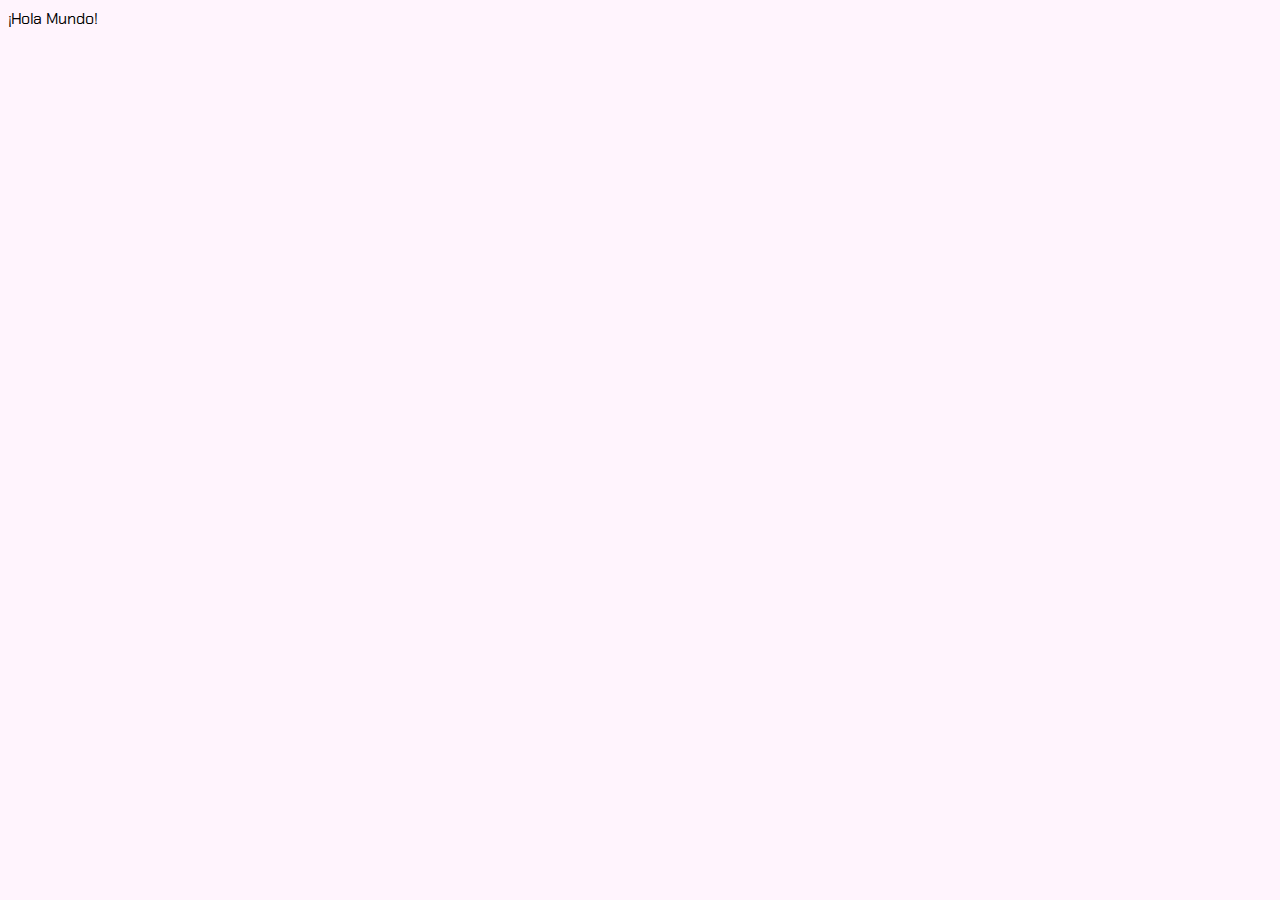
==== src/html/index.html @ 502a2761 "commit inicial - estructura y links" ====
<!DOCTYPE html>
<html>
    <head>
        <link href="https://fonts.googleapis.com/css?family=Chakra+Petch&display=swap" rel="stylesheet">
        <link rel="stylesheet" type="text/css" href="./../css/style.css">
    </head>
    <body>
        <nav>
            ¡Hola Mundo!
        </nav>
        </section>
        <script src="./../js/index.js" type="text/javascript"></script>
    </body>
</html>
---- src/css/style.css ----
body {
    background-color: #FFF4FD;
    font-family: 'Chakra Petch', sans-serif;
}
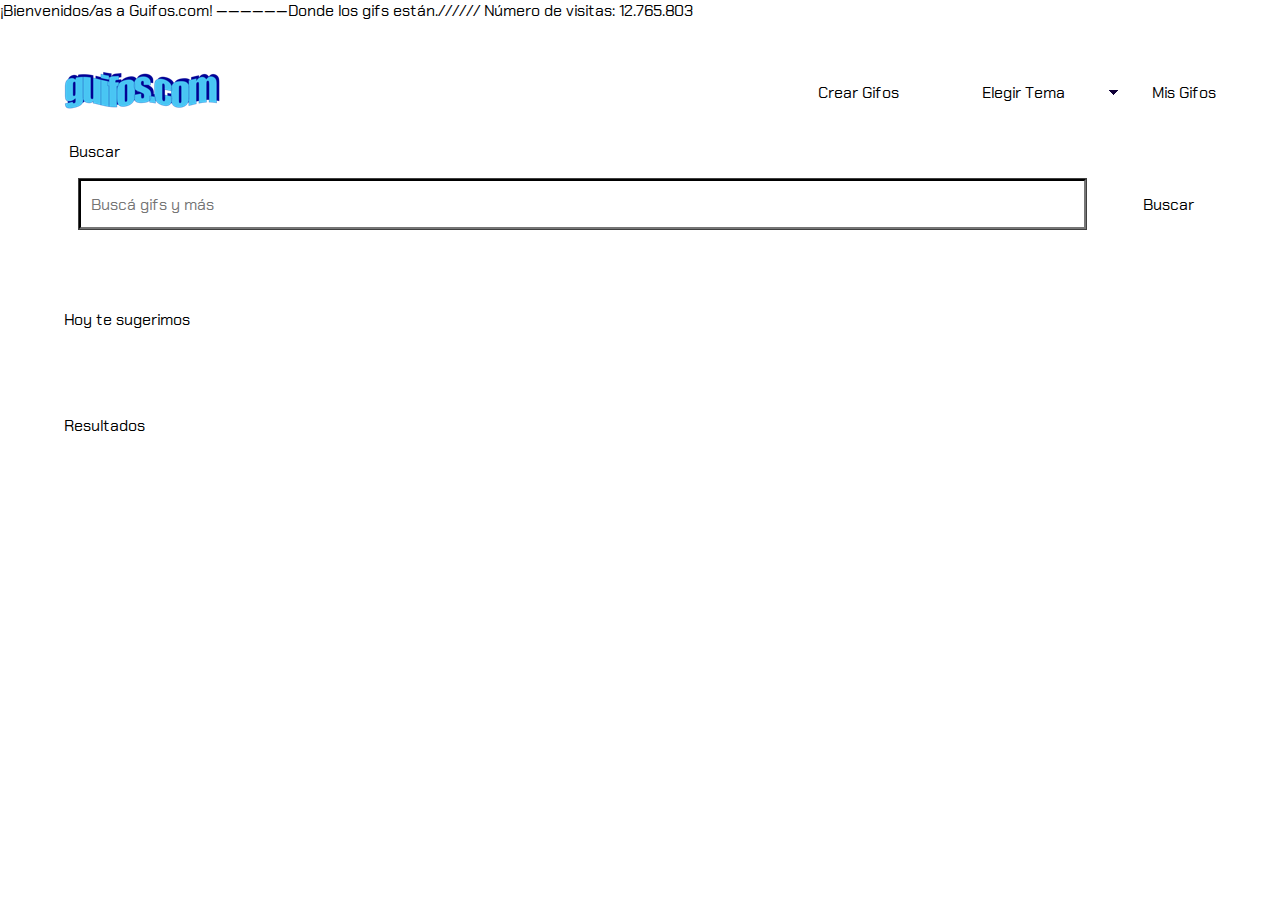
==== commit 2267f235: "fetch trending y creación dinámica de cards" ====
--- a/src/html/index.html
+++ b/src/html/index.html
@@ -3,11 +3,46 @@
     <head>
         <link href="https://fonts.googleapis.com/css?family=Chakra+Petch&display=swap" rel="stylesheet">
         <link rel="stylesheet" type="text/css" href="./../css/style.css">
+        <link rel="stylesheet" type="text/css" href="./../css/main-theme.css">
+        <link rel="stylesheet" type="text/css" href="./../css/dark-theme.css">
     </head>
-    <body>
-        <nav>
-            ¡Hola Mundo!
+    <body class="main-theme">
+        <nav class="nav-bar">
+            ¡Bienvenidos/as a Guifos.com! ——————Donde los gifs están.////// Número de visitas: 12.765.803
         </nav>
+        <section class="main-container">
+            <header class="section-header">
+                <div class="logo"><img src="./../../public/images/guifos_logo.png"/></div>
+                <div class="button-container">
+                    <div class="header-button button button-active">Crear Gifos</div>
+                    <div>
+                        <div class="button-wrapper">
+                            <div class="header-button button button-active">Elegir Tema</div>
+                            <div class="header-dropdown button button-active">
+                                <img src="./../../public/images/forward.svg">
+                            </div>
+                        </div>
+                    </div>
+                    <span>Mis Gifos</span>
+                </div>
+            </header>
+            <div class="search-container box">
+                <div class="box-header">Buscar</div>
+                <div class="search-wrapper flex-center-content">
+                    <input class="search-bar" placeholder="Buscá gifs y más" value="" id="search-bar"/>
+                    <div class="search-button button button-disabled" id="search-button">
+                        <img src="./../../public/images/Combined Shape.svg"/>
+                        <span>Buscar</span>
+                    </div>
+                </div>
+            </div>
+            <div class="gallery-container">
+                <div class="text-box">Hoy te sugerimos</div>
+                <div class="cards-wrapper"></div>
+                <div class="results-wrapper" id="gallery">
+                    <div class="text-box">Resultados</div>
+                </div>
+            </div>
         </section>
         <script src="./../js/index.js" type="text/javascript"></script>
     </body>
--- a/src/css/style.css
+++ b/src/css/style.css
@@ -1,4 +1,142 @@
 body {
-    background-color: #FFF4FD;
+    padding: 0;
+    margin: 0;
     font-family: 'Chakra Petch', sans-serif;
 }
+
+.flex-center-content {
+    display: flex;
+    align-items: center;
+    justify-content: center;
+}
+
+.main-container {
+    padding-top: 50px;
+    width: 90vw;
+    margin: auto
+}
+
+.section-header {
+    display: flex;
+    justify-content: space-between;
+    margin-bottom: 25px;
+}
+
+.button-container {
+    display: flex;
+    align-items: center;
+    justify-content: space-between;
+    width: 430px;
+}
+
+.button-wrapper {
+    display: flex;
+}
+
+.button {
+    height: 35px;
+    display: flex;
+    justify-content: center;
+    align-items: center;
+}
+
+.header-button {
+    width: 144px;
+}
+
+.header-dropdown {
+    width: 36px;
+}
+
+.header-dropdown img {
+    transform: rotate(90deg);
+}
+
+.box-header {
+    width: 100%;
+    height: 25px;
+    padding: 0 5px;
+    display: flex;
+    justify-content: space-between;
+    align-items: center;
+    box-sizing: border-box;
+}
+
+.box-header img {
+    width: 16px;
+}
+
+.search-container {
+    width: 100%;
+    margin-bottom: 65px;
+}
+
+.search-wrapper {
+    width: 100%;
+}
+
+.search-bar {
+    margin: 15px;
+    padding: 10px;
+    height: 50px;
+    flex: 1;
+    border-top: 2px solid #000;
+    border-left: 2px solid #000;
+    box-shadow: 0px 0px 0px 1px rgba(0,0,0,0.75);
+    box-sizing: border-box;
+    font-family: 'Chakra Petch', sans-serif;
+    font-size: 1em;
+}
+
+.search-button{
+    margin-right: 15px;
+    width: 100px;
+    justify-content: space-around;
+}
+
+.cards-wrapper {
+    margin-top: 20px;
+    width: 100%;
+    display: flex;
+    justify-content: space-between;
+}
+
+.card-header {
+    display: flex;
+    align-items: space-between;
+}
+
+.card {
+    width: 20vw;
+    height: 20vw;
+    padding: 2px;
+    background-color: #E6E6E6;
+    overflow: hidden; 
+}
+
+.card-content {
+    height: 100%;
+    display: flex;
+    align-items: center;
+}
+
+.card-content img {
+    height: 100%;
+}
+
+.results-wrapper {
+    margin-top: 65px;
+}
+
+.results-container {
+    width: 100%;
+    display: flex;
+    justify-content: space-between;
+    flex-wrap: wrap; 
+}
+
+.results-thumb {
+    height: 20vw;
+    width: 20vw;
+    margin-top: 16px;
+}
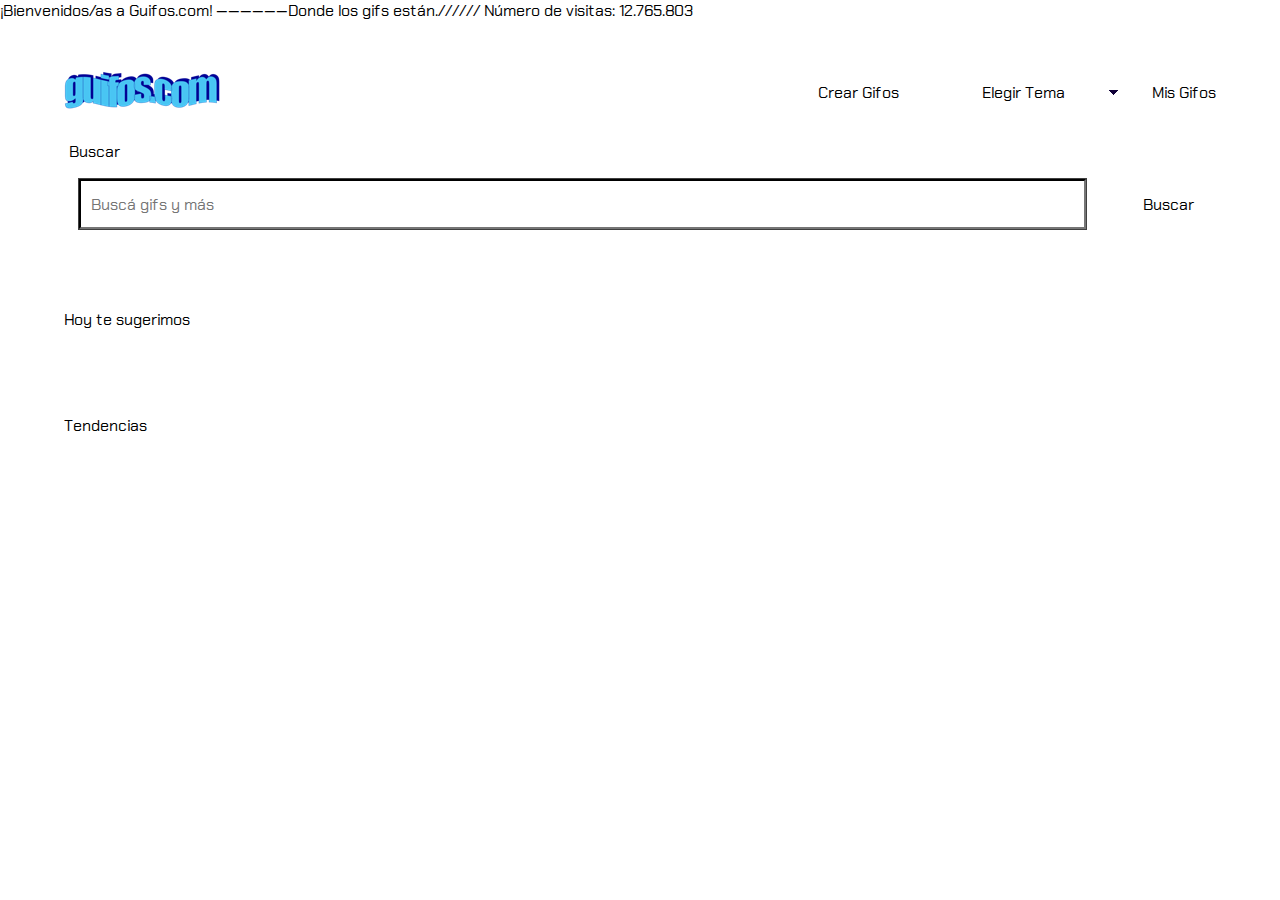
==== commit 40410b1c: "interpreté mal el spec y me confundí related searches con trending" ====
--- a/src/html/index.html
+++ b/src/html/index.html
@@ -40,7 +40,8 @@
                 <div class="text-box">Hoy te sugerimos</div>
                 <div class="cards-wrapper"></div>
                 <div class="results-wrapper" id="gallery">
-                    <div class="text-box">Resultados</div>
+                    <div class="text-box" id="results-text">Tendencias</div>
+                    <div class="results-container" id="results"></div>
                 </div>
             </div>
         </section>
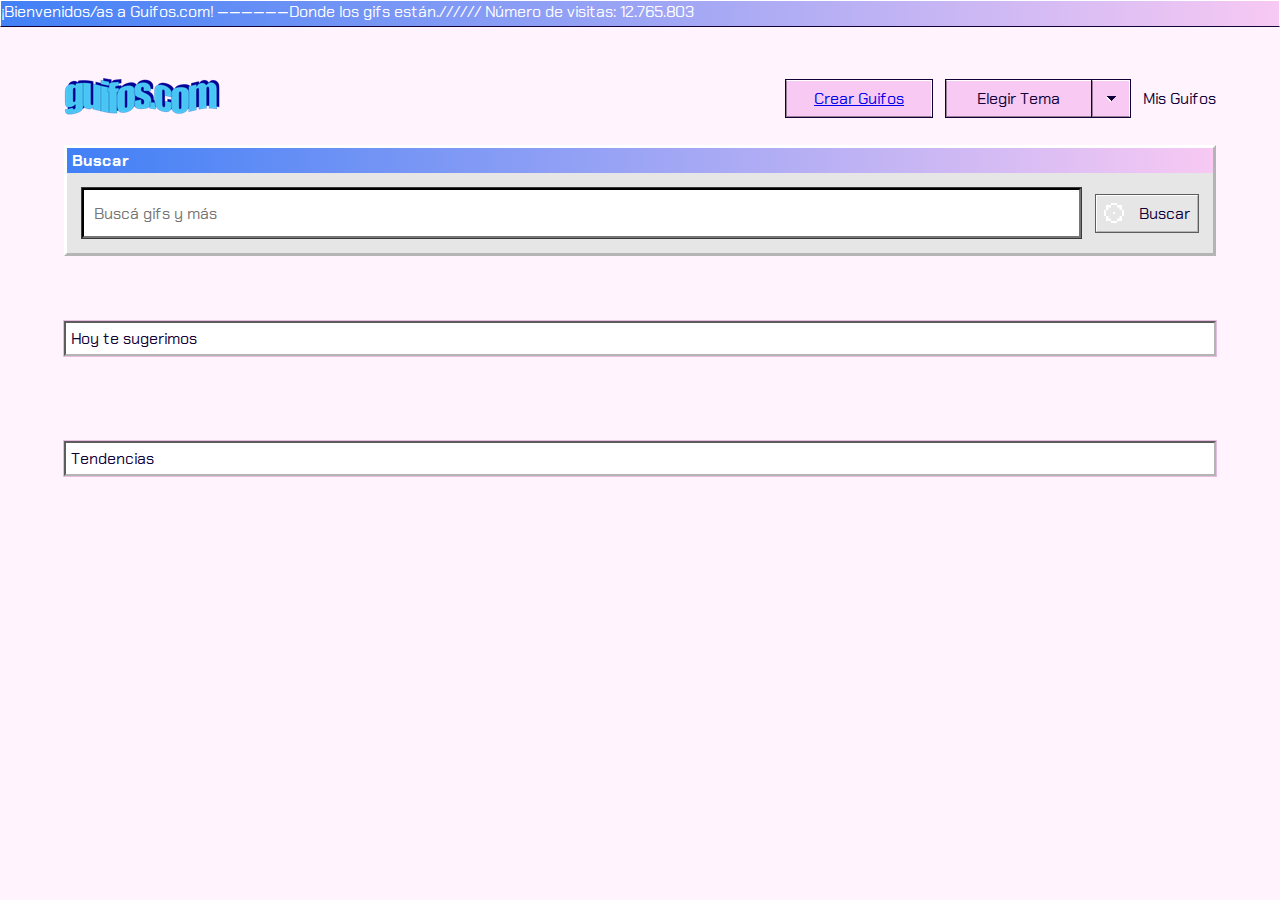
==== commit 11c2d4af: "upload section with post and ls" ====
--- a/src/html/index.html
+++ b/src/html/index.html
@@ -14,7 +14,9 @@
             <header class="section-header">
                 <div class="logo"><img src="./../../public/images/guifos_logo.png"/></div>
                 <div class="button-container">
-                    <div class="header-button button button-active">Crear Gifos</div>
+                    <div class="header-button button button-active">
+                        <a href="./upload.html">Crear Guifos</a>
+                    </div>
                     <div>
                         <div class="button-wrapper">
                             <div class="header-button button button-active">Elegir Tema</div>
@@ -23,7 +25,7 @@
                             </div>
                         </div>
                     </div>
-                    <span>Mis Gifos</span>
+                    <span>Mis Guifos</span>
                 </div>
             </header>
             <div class="search-container box">
@@ -33,6 +35,20 @@
                     <div class="search-button button button-disabled" id="search-button">
                         <img src="./../../public/images/Combined Shape.svg"/>
                         <span>Buscar</span>
+                    </div>
+                </div>
+                <div class="box search-suggestion-wrapper hidden">
+                    <div class="search-suggestion">
+                        <span class="suggested-topic">Kittens</span>
+                        <img src="./../../public/images/arrow.svg">
+                    </div>
+                    <div class="search-suggestion">
+                        <span class="suggested-topic">Puppies</span>
+                        <img src="./../../public/images/arrow.svg">
+                    </div>
+                    <div class="search-suggestion">
+                        <span class="suggested-topic">Unicorns</span>
+                        <img src="./../../public/images/arrow.svg">
                     </div>
                 </div>
             </div>
--- a/src/css/style.css
+++ b/src/css/style.css
@@ -13,7 +13,7 @@
 .main-container {
     padding-top: 50px;
     width: 90vw;
-    margin: auto
+    margin: auto;
 }
 
 .section-header {
@@ -38,6 +38,7 @@
     display: flex;
     justify-content: center;
     align-items: center;
+    cursor: pointer;
 }
 
 .header-button {
@@ -68,7 +69,8 @@
 
 .search-container {
     width: 100%;
-    margin-bottom: 65px;
+    box-sizing: border-box;
+    position: relative;
 }
 
 .search-wrapper {
@@ -94,6 +96,28 @@
     justify-content: space-around;
 }
 
+.search-suggestion-wrapper {
+    width:  90vw;
+    position: absolute;
+    top: 108px;
+    left: -3px;
+    box-sizing: border-box
+}
+
+.search-suggestion {
+    height: 36px;
+    margin: 10px;
+    padding-left: 10px;
+    width: calc(100% - 165px);
+    display: flex;
+    align-items: center;
+}
+
+.search-suggestion img {
+    transform: rotate(180deg);
+    margin: 0 10px;
+}
+
 .cards-wrapper {
     margin-top: 20px;
     width: 100%;
@@ -118,10 +142,18 @@
     height: 100%;
     display: flex;
     align-items: center;
+    position: relative;
 }
 
 .card-content img {
     height: 100%;
+}
+
+.card-see-more {
+    width: 80px;
+    position: absolute;
+    bottom: 35px;
+    left: 10px;
 }
 
 .results-wrapper {
@@ -140,3 +172,88 @@
     width: 20vw;
     margin-top: 16px;
 }
+
+.gallery-container {
+    margin-top: 65px;
+}
+
+/* Upload */
+
+h2 {
+    font-size: 16px;
+    line-height: 22px;
+}
+
+.accent {
+    font-style: italic;
+    font-weight: bold;
+}
+
+.upload-box-container {
+    width: 40vw;
+    display: flex;
+    flex-direction: column;
+}
+
+.upload-intro {
+    flex: 1;
+    margin: 20px 0 20px 70px;
+    box-sizing: content-box;
+}
+
+.upload-button-wrapper {
+    display: flex; 
+    justify-content: flex-end;
+    margin: 36px;
+}
+
+.upload-video-container {
+    width: 60vw;
+    display: flex;
+    flex-direction: column;
+}
+
+.video-stream {
+    width: 100%;
+    padding: 20px 20px 0 20px;
+    box-sizing: border-box;
+}
+
+video, .video-preview {
+    width: 100%;
+    height: auto;
+}
+
+.record-button-wrapper {
+    display: flex; 
+    justify-content: space-between;
+    margin: 16px;
+}
+
+.record-button-container {
+    display: flex;
+}
+
+.timer-container {
+    padding: 5px;
+    height: 36px;
+    width: 125px;
+    border-top: 2px solid #000;
+    border-left: 2px solid #000;
+    box-shadow: 0px 0px 0px 1px rgba(0,0,0,0.75);
+    box-sizing: border-box;
+    font-family: 'Chakra Petch', sans-serif;
+    font-size: 1em;
+    background: #FFF;
+    display: flex;
+    align-items: center;
+    text-align: center;
+}
+
+.hidden {
+    display: none;
+}
+
+.invisible {
+    visibility: hidden;
+}--- a/src/css/main-theme.css
+++ b/src/css/main-theme.css
@@ -0,0 +1,80 @@
+.main-theme {
+    color: #110038;    
+    background-color: #FFF4FD;
+}
+
+.main-theme .nav-bar {
+    height: 25px;
+    background: linear-gradient(90deg, rgba(65,128,246,1) 0%, rgba(247,201,243,1) 100%);
+    border: 1px solid #fff;
+    border-bottom: 1px solid #110038;
+    color: #FFFFFF;
+}
+
+.main-theme .button-active {
+    background-color: #F7C9F3;
+    box-shadow: 0px 0px 0px 1px #110038;
+    border-top: 1px solid #FFFFFF;
+    border-right: 1px solid #FFFFFF;
+    border-bottom: 1px solid #997D97;
+    border-left: 1px solid #997D97;
+}
+
+.main-theme .button-recording {
+    background-color: #FF6161;
+    box-shadow: 0px 0px 0px 1px #110038;
+    border-top: 1px solid #FFFFFF;
+    border-right: 1px solid #FFFFFF;
+    border-bottom: 1px solid #993A3A;
+    border-left: 1px solid #993A3A;
+    color: #FFF;
+}
+
+.main-theme .button-disabled {
+    border: 1px solid #FFFFFF;
+    background-color: #E6E6E6;
+    border-right: 1px solid #B4B4B4;
+    border-bottom: 1px solid #B4B4B4;
+    box-shadow: 0px 0px 0px 1px #5d5d5d;
+}
+
+.main-theme .box {
+    border: 3px solid #FFFFFF;
+    background-color: #E6E6E6;
+    border-right: 3px solid #B4B4B4;
+    border-bottom: 3px solid #B4B4B4;
+}
+
+.main-theme .box-header {
+    background: linear-gradient(90deg, rgba(65,128,246,1) 0%, rgba(247,201,243,1) 100%);
+    color: #FFFFFF;
+    font-weight: bold;
+}
+
+.main-theme .text-box {
+    padding: 5px;
+    box-sizing: border-box;
+    background: #FFF;
+    border-top: 2px solid #5d5d5d;
+    border-left: 2px solid #5d5d5d;
+    border-right: 2px solid #B4B4B4;
+    border-bottom: 2px solid #B4B4B4;
+    box-shadow: 0px 0px 0px 1px #E6BBE2;
+}
+
+.main-theme .search-suggestion {
+    background-color: #E6E6E6;
+    border-right: 1px solid #B4B4B4;
+    border-bottom: 1px solid #B4B4B4;
+    box-shadow: 0px 0px 0px 1px #5d5d5d;
+}
+
+.main-theme .card-see-more {
+    background-color: #4180F6;
+    box-shadow: 0px 0px 0px 1px #110038;
+    border-top: 1px solid #FFFFFF;
+    border-right: 1px solid #FFFFFF;
+    border-bottom: 1px solid #4C2F99;
+    border-left: 1px solid #4C2F99;
+    color: #FFFFFF;
+}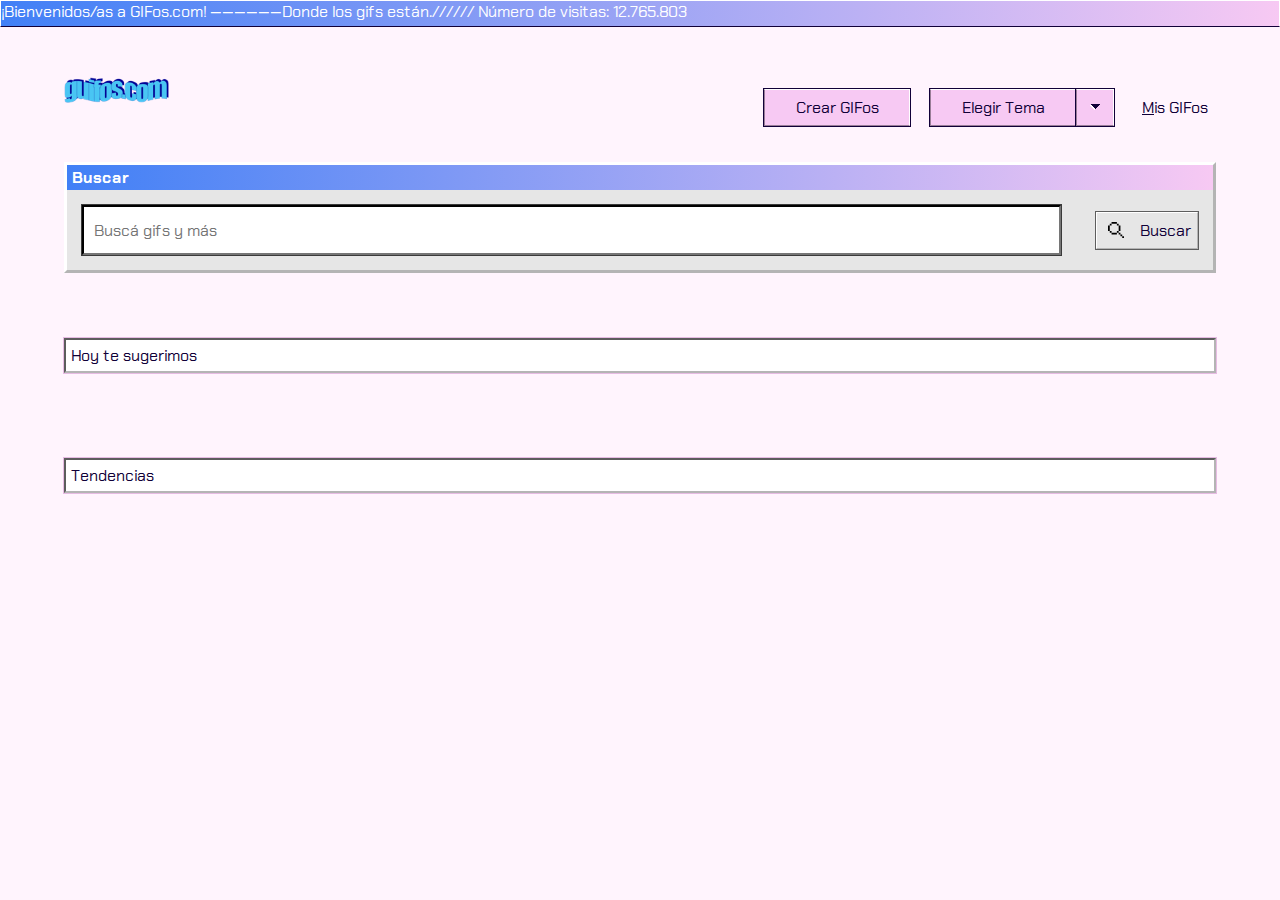
==== commit 45b24469: "cleanup" ====
--- a/src/html/index.html
+++ b/src/html/index.html
@@ -1,31 +1,36 @@
 <!DOCTYPE html>
 <html>
     <head>
+        <meta charset="UTF-8">
         <link href="https://fonts.googleapis.com/css?family=Chakra+Petch&display=swap" rel="stylesheet">
         <link rel="stylesheet" type="text/css" href="./../css/style.css">
-        <link rel="stylesheet" type="text/css" href="./../css/main-theme.css">
+        <link rel="stylesheet" type="text/css" href="./../css/light-theme.css">
         <link rel="stylesheet" type="text/css" href="./../css/dark-theme.css">
     </head>
-    <body class="main-theme">
+    <body class="light-theme">
         <nav class="nav-bar">
-            ¡Bienvenidos/as a Guifos.com! ——————Donde los gifs están.////// Número de visitas: 12.765.803
+            ¡Bienvenidos/as a GIFos.com! ——————Donde los gifs están.////// Número de visitas: 12.765.803
         </nav>
         <section class="main-container">
             <header class="section-header">
-                <div class="logo"><img src="./../../public/images/guifos_logo.png"/></div>
+                <div class="logo"></div>
                 <div class="button-container">
                     <div class="header-button button button-active">
-                        <a href="./upload.html">Crear Guifos</a>
+                        <a href="./upload.html">Crear GIFos</a>
                     </div>
                     <div>
                         <div class="button-wrapper">
                             <div class="header-button button button-active">Elegir Tema</div>
-                            <div class="header-dropdown button button-active">
+                            <div class="header-dropdown button button-active" id="dropdown">
                                 <img src="./../../public/images/forward.svg">
+                            </div>
+                            <div class="header-button box header-dropdown-container hidden">
+                                <div class="header-button button button-inactive" id="light">Sailor day</div>
+                                <div class="header-button button button-inactive" id="dark">Sailor Night</div>
                             </div>
                         </div>
                     </div>
-                    <span>Mis Guifos</span>
+                    <a href="./upload.html" class="header-link"><span class="hover-underline">M</span>is GIFos</a>
                 </div>
             </header>
             <div class="search-container box">
@@ -33,21 +38,21 @@
                 <div class="search-wrapper flex-center-content">
                     <input class="search-bar" placeholder="Buscá gifs y más" value="" id="search-bar"/>
                     <div class="search-button button button-disabled" id="search-button">
-                        <img src="./../../public/images/Combined Shape.svg"/>
+                        <div class="search-icon"></div>
                         <span>Buscar</span>
                     </div>
                 </div>
                 <div class="box search-suggestion-wrapper hidden">
-                    <div class="search-suggestion">
-                        <span class="suggested-topic">Kittens</span>
+                    <div class="search-suggestion" data-search="Kittens">
+                        <span class="suggested-topic" data-search="Kittens">Kittens</span>
                         <img src="./../../public/images/arrow.svg">
                     </div>
-                    <div class="search-suggestion">
-                        <span class="suggested-topic">Puppies</span>
+                    <div class="search-suggestion" data-search="Puppies">
+                        <span class="suggested-topic" data-search="Puppies">Puppies</span>
                         <img src="./../../public/images/arrow.svg">
                     </div>
-                    <div class="search-suggestion">
-                        <span class="suggested-topic">Unicorns</span>
+                    <div class="search-suggestion" data-search="Unicorns">
+                        <span class="suggested-topic" data-search="Unicorns">Unicorns</span>
                         <img src="./../../public/images/arrow.svg">
                     </div>
                 </div>
--- a/src/css/style.css
+++ b/src/css/style.css
@@ -4,6 +4,14 @@
     font-family: 'Chakra Petch', sans-serif;
 }
 
+a {
+    text-decoration: none;
+}
+
+.nav-bar {
+    height: 25px;
+}
+
 .flex-center-content {
     display: flex;
     align-items: center;
@@ -16,6 +24,22 @@
     margin: auto;
 }
 
+.back {
+    display: flex;
+    align-items: center;
+}
+
+.back img {
+    margin-right: 15px;
+}
+
+.logo {
+    width: 105px;
+    height: 60px;
+    background-size: contain;
+    background-repeat: no-repeat;
+}
+
 .section-header {
     display: flex;
     justify-content: space-between;
@@ -26,10 +50,15 @@
     display: flex;
     align-items: center;
     justify-content: space-between;
-    width: 430px;
+}
+
+.header-link {
+    margin-left: 20px;
+    padding: 8px;
 }
 
 .button-wrapper {
+    position: relative;
     display: flex;
 }
 
@@ -39,6 +68,7 @@
     justify-content: center;
     align-items: center;
     cursor: pointer;
+    margin-left: 20px;
 }
 
 .header-button {
@@ -47,10 +77,28 @@
 
 .header-dropdown {
     width: 36px;
-}
-
-.header-dropdown img {
-    transform: rotate(90deg);
+    margin: 0;
+}
+
+.header-dropdown-container .button {
+    margin: 0;
+}
+
+.header-dropdown-container {
+    position: absolute;
+    top: 38px;
+    left: 20px;
+    width: 185px;
+    z-index: 1;
+    display: flex;
+    flex-direction: column;
+    align-items: center;
+    padding: 12px;
+    box-sizing: border-box;
+}
+
+.hover-underline {
+    text-decoration: underline;
 }
 
 .box-header {
@@ -96,6 +144,13 @@
     justify-content: space-around;
 }
 
+.search-icon {
+    height: 25px;
+    width: 25px;
+    background-position: center;
+    background-repeat: no-repeat;
+}
+
 .search-suggestion-wrapper {
     width:  90vw;
     position: absolute;
@@ -114,6 +169,7 @@
 }
 
 .search-suggestion img {
+    width: 20px;
     transform: rotate(180deg);
     margin: 0 10px;
 }
@@ -122,7 +178,6 @@
     margin-top: 20px;
     width: 100%;
     display: flex;
-    justify-content: space-between;
 }
 
 .card-header {
@@ -136,6 +191,11 @@
     padding: 2px;
     background-color: #E6E6E6;
     overflow: hidden; 
+    margin-right: 3vw; 
+}
+
+.card:nth-child(4) {
+    margin-right: 0,
 }
 
 .card-content {
@@ -156,6 +216,10 @@
     left: 10px;
 }
 
+.card-see-more-text {
+    padding: 3px;
+}
+
 .results-wrapper {
     margin-top: 65px;
 }
@@ -163,18 +227,38 @@
 .results-container {
     width: 100%;
     display: flex;
-    justify-content: space-between;
     flex-wrap: wrap; 
 }
 
 .results-thumb {
     height: 20vw;
     width: 20vw;
-    margin-top: 16px;
+    margin-top: 3vw;
+    margin-right: 3vw;
+}
+
+.results-thumb:nth-child(4n+4) {
+    margin-right: 0;
 }
 
 .gallery-container {
     margin-top: 65px;
+}
+
+.card img:hover {
+    border: 1px dotted #000000;
+}
+
+.results-thumb img:hover {
+    border: 1px dotted #000000;
+}
+
+.results-thumb:hover {
+    box-sizing: border-box;
+    border-top: 3px solid #FFFFFF;
+    border-left: 3px solid #FFFFFF;
+    border-right: 3px solid #B4B4B4;
+    border-bottom: 3px solid #B4B4B4;
 }
 
 /* Upload */
@@ -182,6 +266,10 @@
 h2 {
     font-size: 16px;
     line-height: 22px;
+}
+
+.record-button {
+    margin: 0;
 }
 
 .accent {
@@ -199,6 +287,13 @@
     flex: 1;
     margin: 20px 0 20px 70px;
     box-sizing: content-box;
+    position: relative;
+}
+
+.retro-icon {
+    position: absolute;
+    top: 15px;
+    left: -45px;
 }
 
 .upload-button-wrapper {
@@ -250,10 +345,88 @@
     text-align: center;
 }
 
+.video-upload-message {
+    background-color: #FFF;
+    border-top: 1px solid #000;
+    border-left: 1px solid #000;
+    box-shadow: 0px 0px 0px 1px rgba(0,0,0,0.75);
+    height: 300px;
+    width: 100%;
+    display: flex;
+    flex-direction: column;
+    justify-content: center;
+    align-items: center;
+}
+
+.progress-bar {
+    margin: 20px;
+    display: flex;
+    width: 250px;
+    height: 20px;
+}
+
+.progress-bar-item {
+    flex: 1;
+}
+
+.share-modal-wrapper {
+    width: 100vw;
+    height: 100vh;
+    position: absolute;
+    top: 0;
+    z-index: 10;
+    display: flex;
+    justify-content: center;
+    align-items: center;
+}
+
+.share-modal {
+    width: 550px;
+    height: 250px;
+    display: flex;
+    padding: 25px;
+    justify-content: space-between;
+}
+
+.share-button-wrapper {
+    padding-right: 20px;
+}
+
+.share-button {
+    margin: 0 20px 20px 0;
+    padding: 5px;
+    width: 150px;
+}
+
+.share-img {
+    height: 200px;
+    flex: 1;
+    overflow: hidden;
+    margin-right: 20px;
+    text-align: center;
+}
+
+.share-done {
+    display: flex;
+    justify-content: flex-end;
+    margin-right: 20px;
+}
+
+.gray {
+    filter: grayscale(1)
+}
+
+.copy-success {
+    position: absolute;
+    width: 200px;
+    height: 40px;
+    z-index: 10;
+    display: flex;
+    align-items: center;
+    justify-content: center;
+    font-weight: bold;
+}
+
 .hidden {
     display: none;
-}
-
-.invisible {
-    visibility: hidden;
 }--- a/src/css/light-theme.css
+++ b/src/css/light-theme.css
@@ -0,0 +1,151 @@
+.light-theme, body {
+    color: #110038;    
+    background-color: #FFF4FD;
+}
+
+a {
+    color: #110038;
+}
+
+.light-theme .logo {
+    background-image: url("./../../public/images/guifos_logo.png");
+}
+
+.light-theme .nav-bar {
+    background: linear-gradient(90deg, rgba(65,128,246,1) 0%, rgba(247,201,243,1) 100%);
+    border: 1px solid #fff;
+    border-bottom: 1px solid #110038;
+    color: #FFFFFF;
+}
+
+.light-theme .header-link {
+    margin-left: 20px; 
+}
+
+.light-theme .header-link:hover {
+    border: 1px dotted #000000;
+    box-sizing: border-box;
+}
+
+.light-theme .button-active {
+    background-color: #F7C9F3;
+    box-shadow: 0px 0px 0px 1px #110038;
+    border-top: 1px solid #FFFFFF;
+    border-right: 1px solid #FFFFFF;
+    border-bottom: 1px solid #997D97;
+    border-left: 1px solid #997D97;
+}
+
+.light-theme .button-active:hover {
+    background: #E6BBE2;
+}
+
+.light-theme .button-recording {
+    background-color: #FF6161;
+    box-shadow: 0px 0px 0px 1px #110038;
+    border-top: 1px solid #FFFFFF;
+    border-right: 1px solid #FFFFFF;
+    border-bottom: 1px solid #993A3A;
+    border-left: 1px solid #993A3A;
+    color: #FFF;
+}
+
+.light-theme .button-recording:hover {
+    background-color: #FF6161;
+}
+
+.light-theme .button-inactive {
+    border: 1px solid #FFFFFF;
+    background-color: #FFF4FD;
+    border-right: 1px solid #B4B4B4;
+    border-bottom: 1px solid #B4B4B4;
+    box-shadow: 0px 0px 0px 1px #5d5d5d;
+}
+
+.light-theme .button-disabled {
+    border: 1px solid #FFFFFF;
+    border-right: 1px solid #B4B4B4;
+    border-bottom: 1px solid #B4B4B4;
+    box-shadow: 0px 0px 0px 1px #5d5d5d;
+}
+
+.light-theme .box {
+    border: 3px solid #FFFFFF;
+    background-color: #E6E6E6;
+    border-right: 3px solid #B4B4B4;
+    border-bottom: 3px solid #B4B4B4;
+}
+
+.light-theme .search-icon {
+    background-image: url('../../public/images/lupa.svg')
+}
+
+.light-theme .header-dropdown-container .button:hover {
+    background-color: #F7C9F3;
+}
+
+.light-theme .box-header {
+    background: linear-gradient(90deg, rgba(65,128,246,1) 0%, rgba(247,201,243,1) 100%);
+    color: #FFFFFF;
+    font-weight: bold;
+}
+
+.light-theme .text-box {
+    padding: 5px;
+    box-sizing: border-box;
+    background: #FFF;
+    border-top: 2px solid #5d5d5d;
+    border-left: 2px solid #5d5d5d;
+    border-right: 2px solid #B4B4B4;
+    border-bottom: 2px solid #B4B4B4;
+    box-shadow: 0px 0px 0px 1px #E6BBE2;
+}
+
+.light-theme .search-suggestion {
+    background-color: #E6E6E6;
+    border-right: 1px solid #B4B4B4;
+    border-bottom: 1px solid #B4B4B4;
+    box-shadow: 0px 0px 0px 1px #5d5d5d;
+}
+
+.light-theme .search-suggestion:hover {
+    background-color: #DBDBDB;
+    border: 1px dotted #000000;
+    box-shadow: 0px 0px 0px 2px #5d5d5d;
+}
+
+.light-theme .card-see-more {
+    background-color: #4180F6;
+    box-shadow: 0px 0px 0px 1px #110038;
+    border-top: 1px solid #FFFFFF;
+    border-right: 1px solid #FFFFFF;
+    border-bottom: 1px solid #4C2F99;
+    border-left: 1px solid #4C2F99;
+    color: #FFFFFF;
+}
+
+.light-theme .card-see-more:hover {
+    background-color: #3A72DB;
+}
+
+.light-theme .card-see-more-text:hover {
+    border: 1px dotted #000000;
+}
+
+.light-theme .progress-bar {
+    background-color: #999999;
+    border-top: 1px solid #5d5d5d;
+    border-left: 1px solid #5d5d5d;
+    border-right: 1px solid #B4B4B4;
+    border-bottom: 1px solid #B4B4B4;
+    box-shadow: 0px 0px 0px 1px #6D6D6D;
+}
+
+.light-theme .progress-bar-item {
+    border: 1px solid #999999;
+    background-color: #6D6D6D;
+}
+
+.light-theme .progress-bar-item-active {
+    background-color: #F7C9F3;
+}--- a/src/css/dark-theme.css
+++ b/src/css/dark-theme.css
@@ -0,0 +1,105 @@
+.dark-theme, body {
+    color: #FFFFFF;
+    background-color: #110038;
+}
+
+.dark-theme a {
+    color: #FFFFFF;
+}
+
+.dark-theme .logo {
+    background-image: url("./../../public/images/guifos_logo_dark.png");
+}
+
+.dark-theme .nav-bar {
+    background: linear-gradient(218deg, rgba(238,62,254,1) 0%, rgba(46,50,251,1) 100%);
+    border: 1px solid #fff;
+    border-bottom: 1px solid #110038;
+}
+
+.dark-theme .header-link:hover {
+    border: 1px dotted #FFFFFF;
+    box-sizing: border-box;
+}
+
+.dark-theme .button-active {
+    background-color: #EE3EFE;
+    box-shadow: 0px 0px 0px 1px #110038;
+    border-top: 1px solid #FFFFFF;
+    border-right: 1px solid #FFFFFF;
+    border-bottom: 1px solid #A72CB3;
+    border-left: 1px solid #A72CB3;
+}
+
+.dark-theme .button-disabled {
+    border-right: 1px solid #B4B4B4;
+    border-bottom: 1px solid #808080;
+    box-shadow: 0px 0px 0px 1px #5d5d5d;
+}
+
+.dark-theme .button-inactive {
+    color: #110038;
+    border: 2px solid #FFFFFF;
+    background-color: #B4B4B4;
+    border-right: 2px solid #808080;
+    border-bottom: 2px solid #808080;
+}
+
+.dark-theme .button-active:hover {
+    background: #CE36DB;
+}
+
+.dark-theme .button-inactive:hover,
+.dark-theme .header-dropdown-container .button:hover {
+   background: #2E32FB;
+   color: #FFFFFF;
+}
+
+.dark-theme .box-header {
+    background: linear-gradient(218deg, rgba(238,62,254,1) 0%, rgba(46,50,251,1) 100%);
+}
+
+.dark-theme .search-icon {
+    background-image: url('../../public/images/lupa_light.svg')
+}
+
+.dark-theme .box {
+    border: 3px solid #FFFFFF;
+    background-color: #B4B4B4;
+    border-right: 3px solid #B4B4B4;
+    border-bottom: 3px solid #B4B4B4;
+}
+
+.dark-theme .text-box {
+    color: #110038;
+    padding: 5px;
+    box-sizing: border-box;
+    background: #FFF;
+    border-top: 2px solid #000000;
+    border-left: 2px solid #000000;
+    border-right: 2px solid #A72CB3;
+    border-bottom: 2px solid #A72CB3;
+    box-shadow: 0px 0px 0px 1px #000000;
+}
+
+.dark-theme .card-see-more {
+    background-color: #2E32FB;
+    box-shadow: 0px 0px 0px 1px #4C2F99;
+    border-top: 1px solid #FFFFFF;
+    border-left: 1px solid #FFFFFF;
+    border-bottom: 1px solid #2124B3;
+    border-right: 1px solid #2124B3;
+    color: #FFFFFF;
+}
+
+.dark-theme .upload-intro,
+.dark-theme .timer-container, 
+.dark-theme .video-upload-message,
+.dark-theme .share-modal, 
+.dark-theme .share-modal a {
+    color: #110038;
+ }
+
+.dark-theme .progress-bar-item-active {
+    background-color: #EE3EFE;
+}
